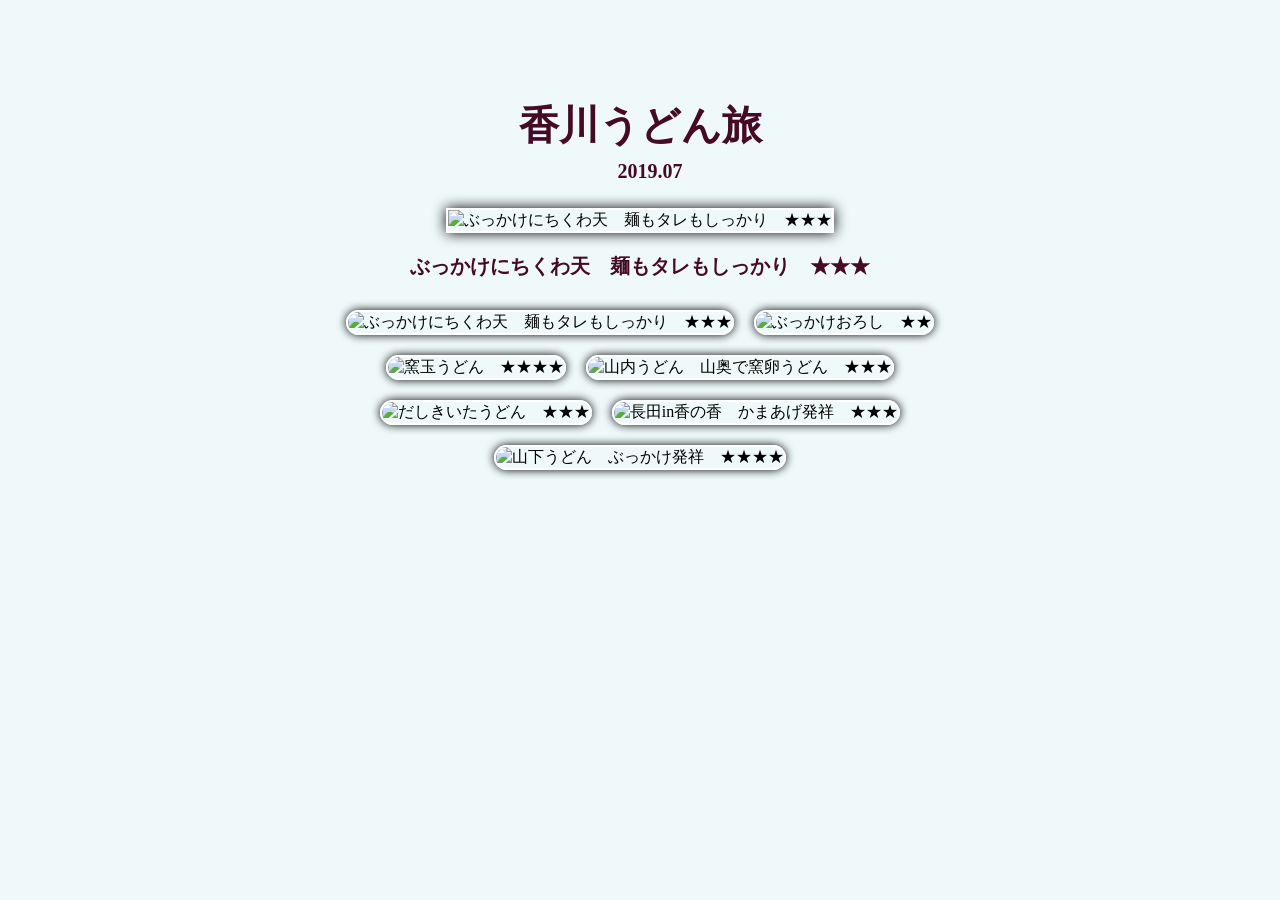
==== index.html @ 4f58e887 "first add" ====
<!DOCTYPE html>
<html lang="ja">
<head>
<meta charset="UTF-8">
<title>四国の旅　201907</title>
<link rel="stylesheet" href="css/style.css">
</head>
<body>
  <div id="title">
    <p class="main">香川うどん旅</p>
    <p class="sub">　2019.07</p>
  </div>

  <div id="gallery">
    <div class="main">
    </div>
    <div class="thumb">
    </div>
  </div>

  <!--
  <div id="title">
    <p class="main">番外編</p>
    <p class="sub">　2019.07</p>
  </div>

  <div id="gallery2">
    <div class="main2">
    </div>
    <div class="thumb2">
    </div>
  </div>
-->

  <script src="js/app.js"></script>



</body>
</html>
---- css/style.css ----
body {
  background-color: #EFF9FA;
  box-sizing: border-box;
  text-align: center;
}

#title{
  margin: auto;
  background-color: #EFF9FA;
  padding-block: 50px;
  width:500px;
  height:60px;
}

#title .main{
  color: #450B24;
  font-size: 40px;
  font-weight: bold;
  height:20px;
}

#title .sub{
  color: #450B24;
  font-size: 20px;
  font-weight: bold;
}

#gallery {
  margin: auto;
  padding-top: 40px;
  width: 650px;
}

#gallery .main img {
  border: 2px solid #fff;
  box-shadow: 0px 0px 14px #000;
  width: 100%;
}

#gallery .main p {
  color: #450B24;
  font-size: 20px;
  font-weight: bold;
}

#gallery .thumb img {
  border:2px solid #fff;
  border-radius: 400px;
  box-shadow: 0px 0px 10px #000;
  height: 60px;
  margin: 10px;
  width: 60px;
}

table {
  background-color: #EFF9FA;
  text-align: center;
}

table .comment{
  text-align: left;
  text-shadow: #EFF9FA;
  color:#450B24;
  box-sizing: border-box;
  width: 200px;
}

table .photo{
  text-align: center;
  box-sizing: border-box;
  width: 400px;

}

}
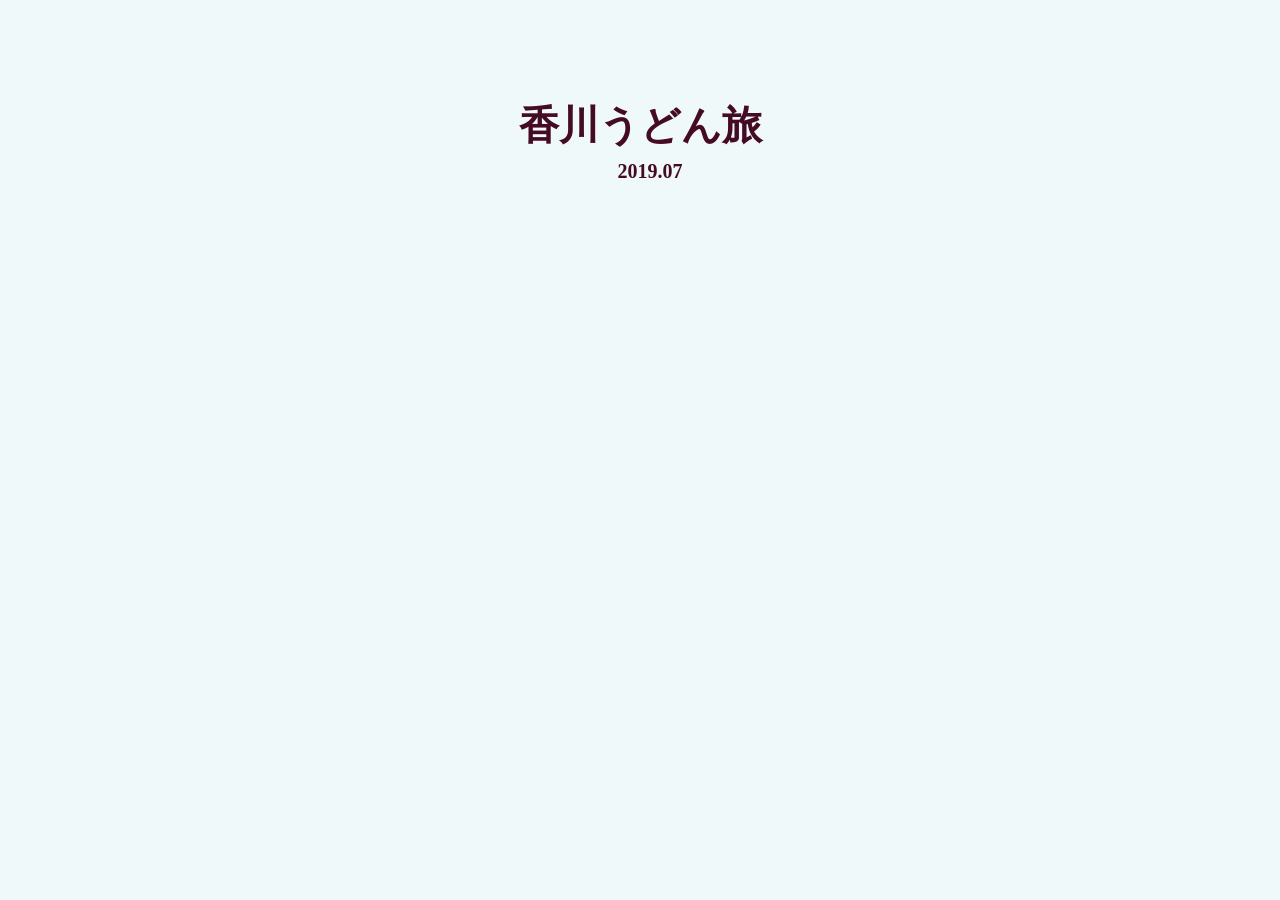
==== commit c69bbfca: "Update index.html" ====
--- a/index.html
+++ b/index.html
@@ -32,7 +32,7 @@
   </div>
 -->
 
-  <script src="js/app.js"></script>
+  <script src="app/app.js"></script>
 
 
 
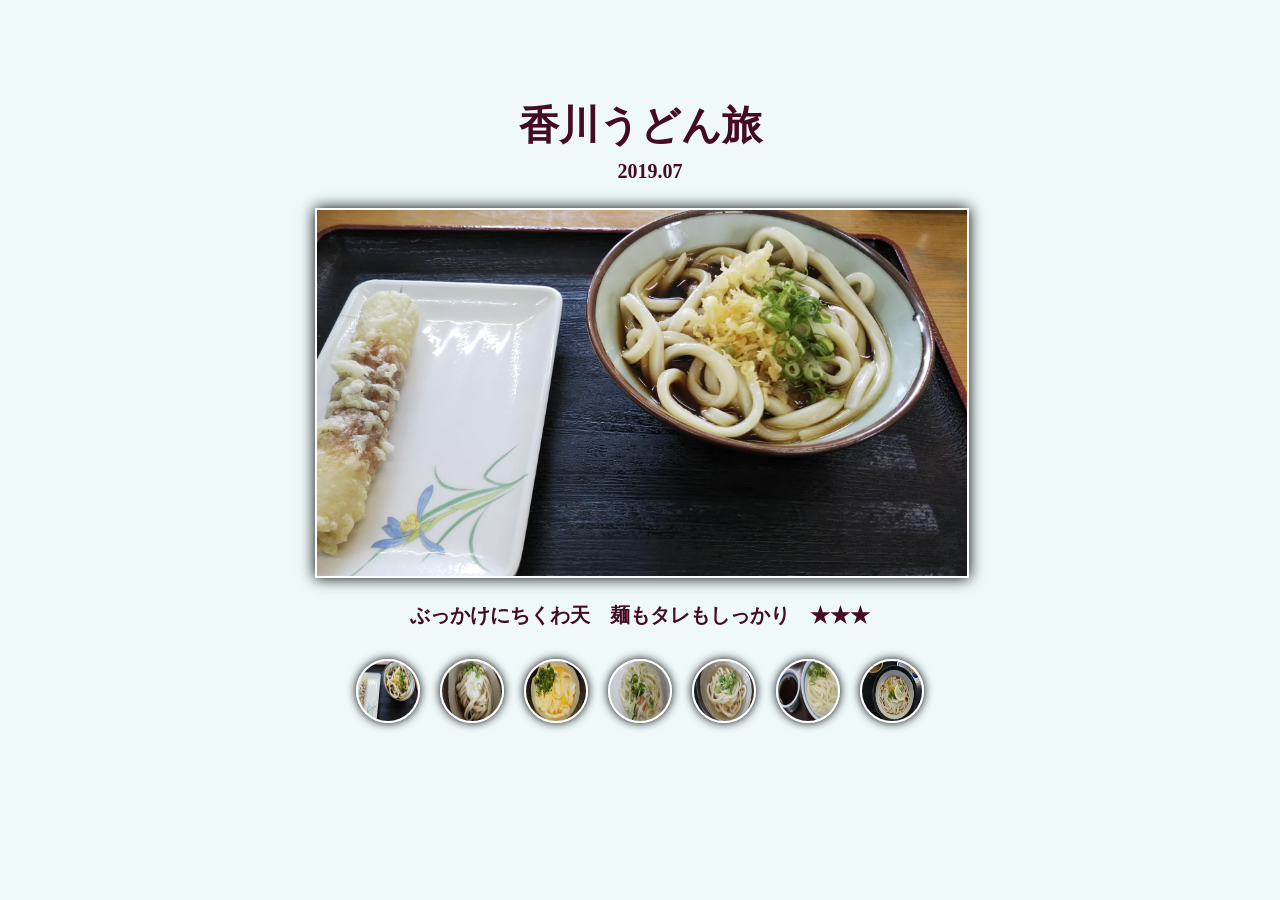
==== commit 171454bd: "Update index.html" ====
--- a/index.html
+++ b/index.html
@@ -32,7 +32,7 @@
   </div>
 -->
 
-  <script src="app/app.js"></script>
+  <script src="js/app.js"></script>
 
 
 
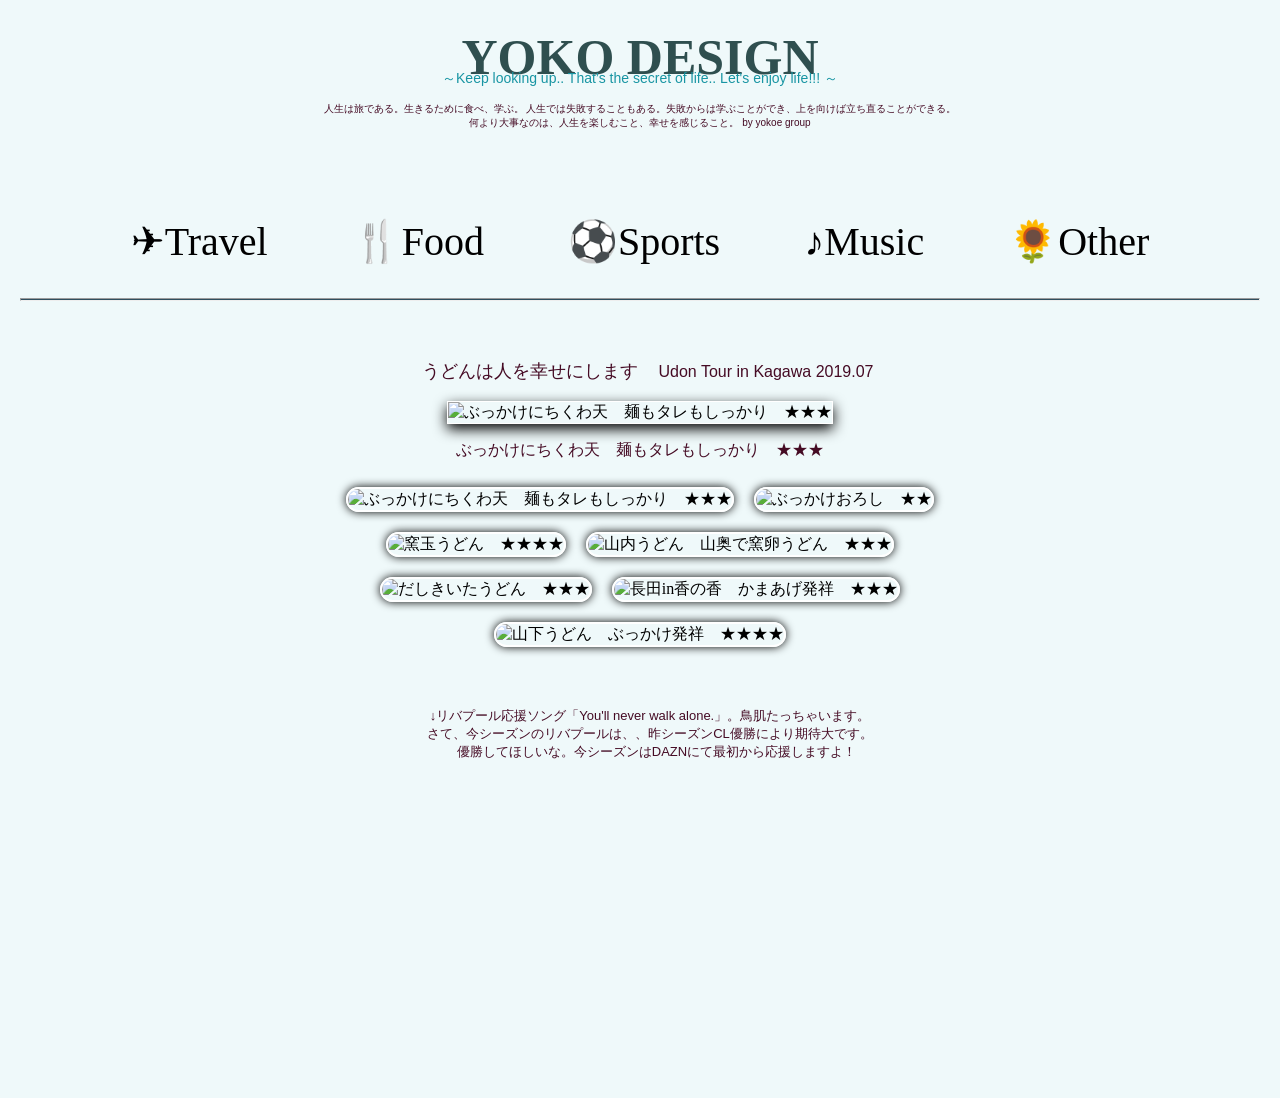
==== commit 6653379f: "20190716update" ====
--- a/index.html
+++ b/index.html
@@ -2,14 +2,36 @@
 <html lang="ja">
 <head>
 <meta charset="UTF-8">
-<title>四国の旅　201907</title>
+<title>YOKO DESIGN</title>
 <link rel="stylesheet" href="css/style.css">
 </head>
 <body>
   <div id="title">
-    <p class="main">香川うどん旅</p>
-    <p class="sub">　2019.07</p>
+      <p class="main">YOKO DESIGN</p>
+      <p class="sub">～Keep looking up.. That’s the secret of life..    Let's enjoy life!!! ～</p>
+      <div class="comment">人生は旅である。生きるために食べ、学ぶ。
+          人生では失敗することもある。失敗からは学ぶことができ、上を向けば立ち直ることができる。<br>
+          何より大事なのは、人生を楽しむこと、幸せを感じること。 by yokoe group
+      </div>
   </div>
+
+  <div id="menu">
+    <p>
+      <span><a class="main" href="XXX">✈Travel　　</a></span>
+      <span><a class="main" href="XXX">🍴Food　　</a></span>
+      <span><a class="main" href="XXX">⚽Sports　　</a></span>
+      <span><a class="main" href="XXX">♪Music　　</a></span>
+      <span><a class="main" href="XXX">🌻Other　　</a></span>
+    </p>
+  </div>
+
+  <hr>
+
+  <div id="subtitle">
+    <p class="main">うどんは人を幸せにします
+      <span class="sub">　Udon Tour in Kagawa 2019.07</span>
+    </p>
+    </div>
 
   <div id="gallery">
     <div class="main">
@@ -18,6 +40,13 @@
     </div>
   </div>
 
+  <div id="comment">↓リバプール応援ソング「You'll never walk alone.」。鳥肌たっちゃいます。<br>
+  さて、今シーズンのリバプールは、、昨シーズンCL優勝により期待大です。<br>
+　優勝してほしいな。今シーズンはDAZNにて最初から応援しますよ！</div>
+
+  <iframe width="560" height="315" src="https://www.youtube.com/embed/OV5_LQArLa0?start=1" frameborder="0" allow="accelerometer; autoplay; encrypted-media; gyroscope; picture-in-picture" allowfullscreen></iframe>
+
+  
   <!--
   <div id="title">
     <p class="main">番外編</p>
@@ -31,7 +60,7 @@
     </div>
   </div>
 -->
-
+  <!-- <script src="js/jquery-3.1.1.min.js"></script> -->
   <script src="js/app.js"></script>
 
 
--- a/css/style.css
+++ b/css/style.css
@@ -1,46 +1,123 @@
 body {
-  background-color: #EFF9FA;
-  box-sizing: border-box;
-  text-align: center;
+    background-color: #EFF9FA;
+    box-sizing: border-box;
+    text-align: center;
 }
 
 #title{
-  margin: auto;
-  background-color: #EFF9FA;
-  padding-block: 50px;
-  width:500px;
+  /* margin: auto; */
+  /* background-color: #EAECEB; */
+  padding-block: 20px;
+  /* width:500px; */
+  /* box-shadow: 0px 4px 8px #808080; */
   height:60px;
 }
 
 #title .main{
+  margin: 0px auto 0px 0px;
+  color: #2f4f4f;
+  font-family: "Freestyle Script";
+  font-size: 50px;
+  font-weight: bold;
+  height:28px;
+}
+
+#title .sub{
+  /* background-color: #EAECEB; */
+  color: #1895A3;
+  font-family: "Arial";
+  font-size: 14px;
+  /* font-weight: bold; */
+}
+
+#title .comment{
   color: #450B24;
-  font-size: 40px;
-  font-weight: bold;
+  font-family: "Arial";
+  font-size: 10px;
+  /* font-weight: bold; */
+}
+
+
+#menu{
+  /* margin: auto; */
+  padding-block: 20px;
+  margin: 70px auto 5px 0px;
+  /* width:500px; */
+  /* box-shadow: 0px 4px 8px #808080; */
   height:20px;
 }
 
-#title .sub{
+#menu .main{
+  margin: 70px auto 5px 0px;
+  padding-block: 20px;
+  font-family: "Freestyle Script";
+  font-size: 40px;
+  font:bold;
+  /* box-shadow: 0px 4px 8px #808080; */
+  height:20px;
+} 
+
+hr	{
+  margin: 60px auto 5px auto;
+  background-color:#2f4f5f;
+  width:98%;
+  height:0.5px;
+}
+
+a	{
+	text-decoration:none;
+}
+a:link	{
+	color : #000000;
+}
+a:visited	{
+	color : #000000;
+} 
+
+
+
+#subtitle{
+  /* margin: auto; */
+  margin: 30px auto 0px 15px;
+  /* background-color: #EFF9FA; */
+  padding-block: 10px;
+  /* width:500px; */
+  height:40px;
+}
+
+#subtitle .main{
   color: #450B24;
-  font-size: 20px;
-  font-weight: bold;
+  font-family: "Arial";
+  font-size: 18px;
+  /* font-weight: bold; */
+  height:20px;
 }
+
+#subtitle .sub{
+  color: #450B24;
+  font-family: "Arial";
+  font-size: 16px;
+  /* font-weight: bold; */
+}
+
 
 #gallery {
   margin: auto;
-  padding-top: 40px;
+  padding-top: 10px;
   width: 650px;
 }
 
 #gallery .main img {
-  border: 2px solid #fff;
-  box-shadow: 0px 0px 14px #000;
+  border: 1px solid #fff;
+  box-shadow: 0px 5px 14px #000;
   width: 100%;
 }
 
 #gallery .main p {
   color: #450B24;
-  font-size: 20px;
-  font-weight: bold;
+  font-family: "Arial";
+  font-size: 16px;
+  /* font-weight: bold; */
 }
 
 #gallery .thumb img {
@@ -72,4 +149,10 @@
 
 }
 
-}+#comment {
+  margin: 50px auto 10px 20px;
+  color: #450B24;
+  font-family: "Arial";
+  text-align: center;
+  font-size: 13px;
+}
